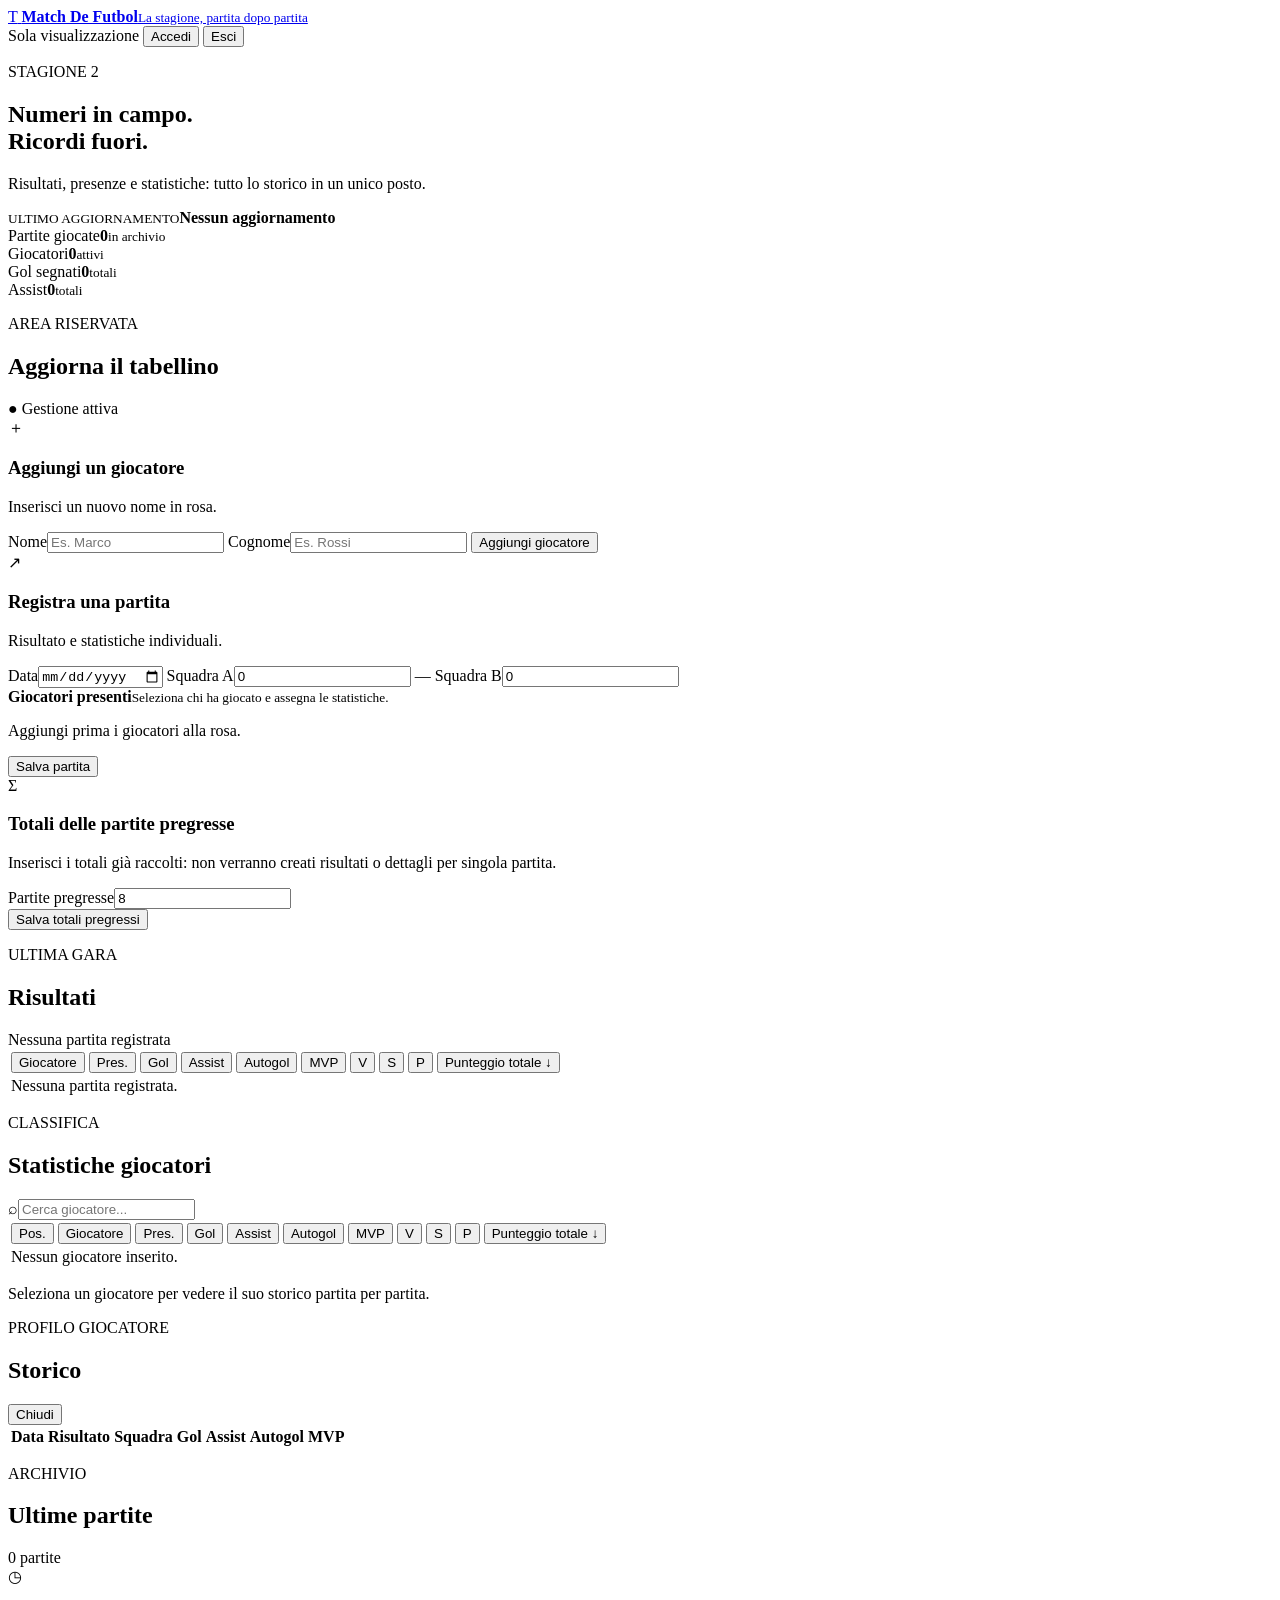
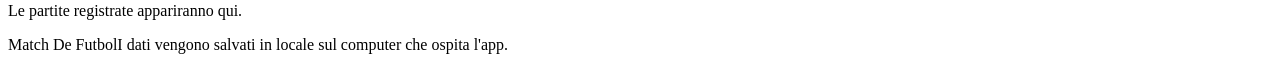
==== Match De Futbol/public/index.html @ 0d7e08cd "Pubblicazione Match De Futbol" ====
<!doctype html>
<html lang="it">
<head>
  <meta charset="utf-8">
  <meta name="viewport" content="width=device-width, initial-scale=1">
  <meta name="theme-color" content="#102a43">
  <title>Tabellino — statistiche partite</title>
  <link rel="stylesheet" href="/style.css">
</head>
<body>
  <header class="topbar">
    <a class="brand" href="/" aria-label="Tabellino, pagina iniziale">
      <span class="brand-mark">T</span>
      <span><strong>Match De Futbol</strong><small>La stagione, partita dopo partita</small></span>
    </a>
    <div class="topbar-actions">
      <span id="access-label" class="access-label">Sola visualizzazione</span>
      <button id="login-open" class="button button-light" type="button">Accedi</button>
      <button id="logout" class="button button-light hidden" type="button">Esci</button>
    </div>
  </header>

  <main class="page">
    <section class="intro">
      <div>
        <p class="eyebrow">STAGIONE 2</p>
        <h1>Numeri in campo.<br><span>Ricordi fuori.</span></h1>
        <p class="intro-copy">Risultati, presenze e statistiche: tutto lo storico in un unico posto.</p>
      </div>
      <div class="update-card">
        <span class="update-dot"></span>
        <div><small>ULTIMO AGGIORNAMENTO</small><strong id="last-updated">Nessun aggiornamento</strong></div>
      </div>
    </section>

    <section class="summary" aria-label="Riepilogo">
      <article class="summary-card"><span>Partite giocate</span><strong id="match-count">0</strong><small>in archivio</small></article>
      <article class="summary-card"><span>Giocatori</span><strong id="player-count">0</strong><small>attivi</small></article>
      <article class="summary-card"><span>Gol segnati</span><strong id="goal-count">0</strong><small>totali</small></article>
      <article class="summary-card"><span>Assist</span><strong id="assist-count">0</strong><small>totali</small></article>
    </section>

    <section id="management" class="management hidden">
      <div class="section-heading">
        <div><p class="eyebrow">AREA RISERVATA</p><h2>Aggiorna il tabellino</h2></div>
        <span class="admin-badge">● Gestione attiva</span>
      </div>
      <div class="manage-grid">
        <form id="player-form" class="panel player-form">
          <div class="panel-heading"><span class="panel-icon">＋</span><div><h3>Aggiungi un giocatore</h3><p>Inserisci un nuovo nome in rosa.</p></div></div>
          <label>Nome<input name="firstName" required maxlength="60" placeholder="Es. Marco"></label>
          <label>Cognome<input name="lastName" required maxlength="60" placeholder="Es. Rossi"></label>
          <button class="button button-primary" type="submit">Aggiungi giocatore</button>
        </form>

        <form id="match-form" class="panel match-form">
          <div class="panel-heading"><span class="panel-icon">↗</span><div><h3>Registra una partita</h3><p>Risultato e statistiche individuali.</p></div></div>
          <div class="score-fields">
            <label>Data<input name="date" type="date" required></label>
            <label>Squadra A<input name="scoreA" type="number" min="0" required value="0" aria-label="Gol squadra A"></label>
            <span class="score-separator">—</span>
            <label>Squadra B<input name="scoreB" type="number" min="0" required value="0" aria-label="Gol squadra B"></label>
          </div>
          <div class="players-heading"><strong>Giocatori presenti</strong><small>Seleziona chi ha giocato e assegna le statistiche.</small></div>
          <div id="entry-list" class="entry-list"><p class="empty-note">Aggiungi prima i giocatori alla rosa.</p></div>
          <button id="save-match" class="button button-primary" type="submit">Salva partita</button>
        </form>
      </div>
      <form id="historical-form" class="panel historical-form">
        <div class="panel-heading"><span class="panel-icon">Σ</span><div><h3>Totali delle partite pregresse</h3><p>Inserisci i totali già raccolti: non verranno creati risultati o dettagli per singola partita.</p></div></div>
        <label class="historical-match-count">Partite pregresse<input name="matchCount" type="number" min="0" step="1" required value="8"></label>
        <div id="historical-list" class="table-wrap historical-table-wrap"></div>
        <button class="button button-primary" type="submit">Salva totali pregressi</button>
      </form>
    </section>

    <section class="content-section">
      <div class="section-heading content-heading">
        <div><p class="eyebrow">ULTIMA GARA</p><h2>Risultati</h2></div>
        <span id="latest-match-caption" class="muted-caption">Nessuna partita registrata</span>
      </div>
      <div class="table-wrap">
        <table id="latest-match-ranking">
          <thead><tr>
            <th scope="col" data-sort="name" aria-sort="none"><button class="sort-button" type="button" data-sort="name">Giocatore<span class="sort-indicator" aria-hidden="true"></span></button></th>
            <th scope="col" data-sort="appearances" aria-sort="none"><button class="sort-button" type="button" data-sort="appearances">Pres.<span class="sort-indicator" aria-hidden="true"></span></button></th>
            <th scope="col" data-sort="goals" aria-sort="none"><button class="sort-button" type="button" data-sort="goals">Gol<span class="sort-indicator" aria-hidden="true"></span></button></th>
            <th scope="col" data-sort="assists" aria-sort="none"><button class="sort-button" type="button" data-sort="assists">Assist<span class="sort-indicator" aria-hidden="true"></span></button></th>
            <th scope="col" data-sort="ownGoals" aria-sort="none"><button class="sort-button" type="button" data-sort="ownGoals">Autogol<span class="sort-indicator" aria-hidden="true"></span></button></th>
            <th scope="col" data-sort="mvp" aria-sort="none"><button class="sort-button" type="button" data-sort="mvp">MVP<span class="sort-indicator" aria-hidden="true"></span></button></th>
            <th scope="col" data-sort="wins" aria-sort="none"><button class="sort-button" type="button" data-sort="wins">V<span class="sort-indicator" aria-hidden="true"></span></button></th>
            <th scope="col" data-sort="losses" aria-sort="none"><button class="sort-button" type="button" data-sort="losses">S<span class="sort-indicator" aria-hidden="true"></span></button></th>
            <th scope="col" data-sort="draws" aria-sort="none"><button class="sort-button" type="button" data-sort="draws">P<span class="sort-indicator" aria-hidden="true"></span></button></th>
            <th scope="col" data-sort="totalScore" aria-sort="descending"><button class="sort-button" type="button" data-sort="totalScore">Punteggio totale<span class="sort-indicator"> ↓</span></button></th>
          </tr></thead>
          <tbody id="latest-match-players"><tr><td class="table-empty" colspan="10">Nessuna partita registrata.</td></tr></tbody>
        </table>
      </div>
    </section>

    <section class="content-section">
      <div class="section-heading content-heading">
        <div><p class="eyebrow">CLASSIFICA</p><h2>Statistiche giocatori</h2></div>
        <label class="search-box"><span aria-hidden="true">⌕</span><input id="player-search" type="search" placeholder="Cerca giocatore..." aria-label="Cerca giocatore"></label>
      </div>
      <div class="table-wrap">
        <table id="players-ranking">
          <thead><tr>
            <th scope="col" data-sort="position" aria-sort="none"><button class="sort-button" type="button" data-sort="position">Pos.<span class="sort-indicator"></span></button></th>
            <th scope="col" data-sort="name" aria-sort="none"><button class="sort-button" type="button" data-sort="name">Giocatore<span class="sort-indicator"></span></button></th>
            <th scope="col" data-sort="appearances" aria-sort="none"><button class="sort-button" type="button" data-sort="appearances">Pres.<span class="sort-indicator"></span></button></th>
            <th scope="col" data-sort="goals" aria-sort="none"><button class="sort-button" type="button" data-sort="goals">Gol<span class="sort-indicator"></span></button></th>
            <th scope="col" data-sort="assists" aria-sort="none"><button class="sort-button" type="button" data-sort="assists">Assist<span class="sort-indicator"></span></button></th>
            <th scope="col" data-sort="ownGoals" aria-sort="none"><button class="sort-button" type="button" data-sort="ownGoals">Autogol<span class="sort-indicator"></span></button></th>
            <th scope="col" data-sort="mvp" aria-sort="none"><button class="sort-button" type="button" data-sort="mvp">MVP<span class="sort-indicator"></span></button></th>
            <th scope="col" data-sort="wins" aria-sort="none"><button class="sort-button" type="button" data-sort="wins">V<span class="sort-indicator"></span></button></th>
            <th scope="col" data-sort="losses" aria-sort="none"><button class="sort-button" type="button" data-sort="losses">S<span class="sort-indicator"></span></button></th>
            <th scope="col" data-sort="draws" aria-sort="none"><button class="sort-button" type="button" data-sort="draws">P<span class="sort-indicator"></span></button></th>
            <th scope="col" data-sort="totalScore" aria-sort="descending"><button class="sort-button" type="button" data-sort="totalScore">Punteggio totale<span class="sort-indicator"> ↓</span></button></th>
            <th scope="col" aria-label="Storico"></th>
          </tr></thead>
          <tbody id="players-table"><tr><td class="table-empty" colspan="12">Nessun giocatore inserito.</td></tr></tbody>
        </table>
      </div>
      <p class="table-hint">Seleziona un giocatore per vedere il suo storico partita per partita.</p>
    </section>

    <section id="player-history" class="content-section hidden">
      <div class="section-heading content-heading">
        <div><p class="eyebrow">PROFILO GIOCATORE</p><h2 id="history-title">Storico</h2></div>
        <button id="close-history" class="button button-quiet" type="button">Chiudi</button>
      </div>
      <div id="history-summary" class="history-summary"></div>
      <div class="table-wrap">
        <table class="history-table">
          <thead><tr><th>Data</th><th>Risultato</th><th>Squadra</th><th>Gol</th><th>Assist</th><th>Autogol</th><th>MVP</th></tr></thead>
          <tbody id="history-table"></tbody>
        </table>
      </div>
    </section>

    <section class="content-section matches-section">
      <div class="section-heading content-heading">
        <div><p class="eyebrow">ARCHIVIO</p><h2>Ultime partite</h2></div>
        <span id="match-caption" class="muted-caption">0 partite</span>
      </div>
      <div id="matches-list" class="matches-list"><div class="empty-state"><span>◷</span><p>Le partite registrate appariranno qui.</p></div></div>
    </section>
  </main>

  <footer><span>Match De Futbol</span><span>I dati vengono salvati in locale sul computer che ospita l'app.</span></footer>

  <dialog id="login-dialog">
    <form id="login-form" class="login-panel">
      <button id="login-close" class="dialog-close" type="button" aria-label="Chiudi">×</button>
      <span class="brand-mark">T</span>
      <p class="eyebrow">AREA RISERVATA</p>
      <h2>Accesso gestione</h2>
      <p>Inserisci la password amministratore per modificare i dati.</p>
      <label>Password<input name="password" type="password" required autocomplete="current-password"></label>
      <p id="login-error" class="error-message" role="alert"></p>
      <button class="button button-primary" type="submit">Accedi</button>
    </form>
  </dialog>
  <div id="toast" class="toast" role="status" aria-live="polite"></div>
  <script src="/app.js" defer></script>
</body>
</html>
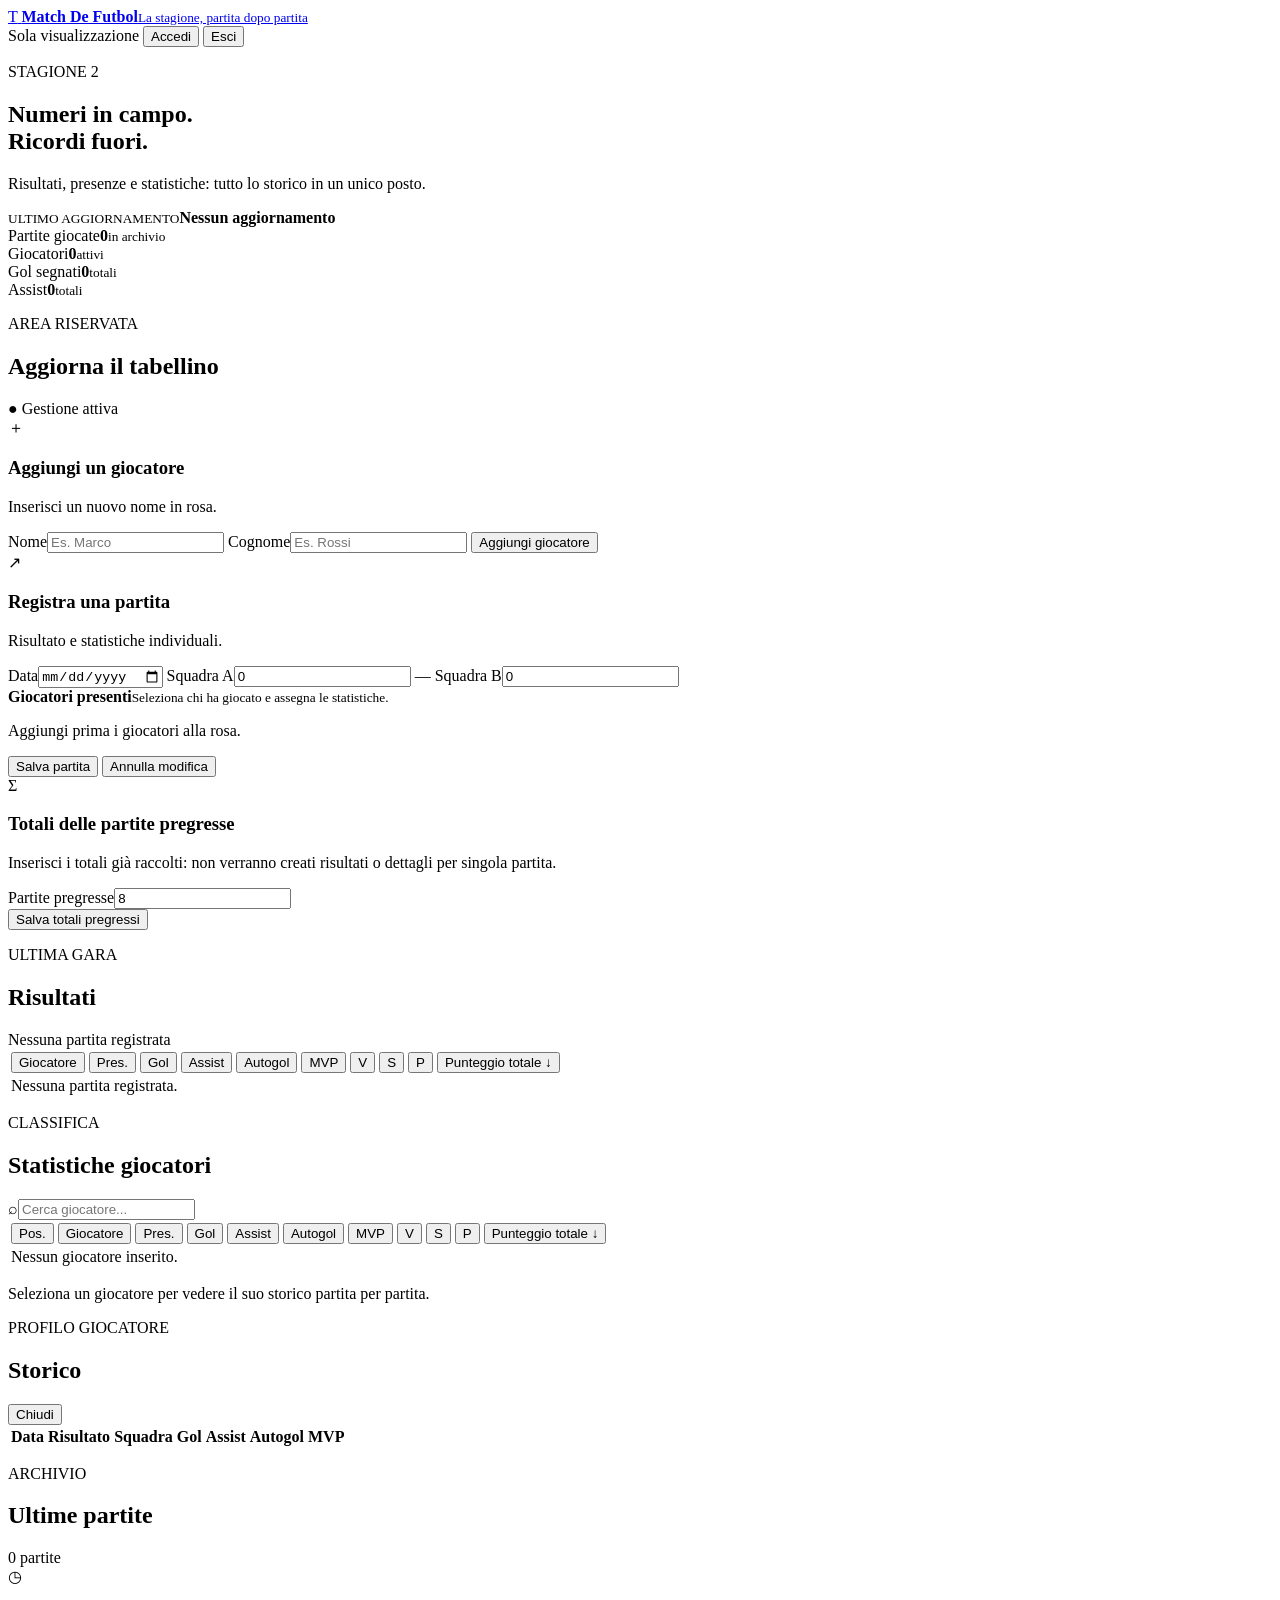
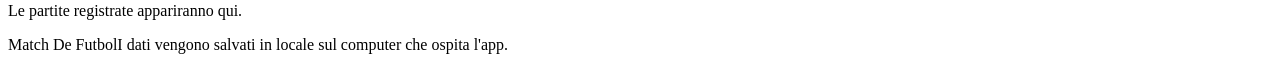
==== commit 53b81a89: "agg app" ====
--- a/Match De Futbol/public/index.html
+++ b/Match De Futbol/public/index.html
@@ -54,7 +54,7 @@
         </form>
 
         <form id="match-form" class="panel match-form">
-          <div class="panel-heading"><span class="panel-icon">↗</span><div><h3>Registra una partita</h3><p>Risultato e statistiche individuali.</p></div></div>
+          <div class="panel-heading"><span class="panel-icon">↗</span><div><h3 id="match-form-title">Registra una partita</h3><p id="match-form-description">Risultato e statistiche individuali.</p></div></div>
           <div class="score-fields">
             <label>Data<input name="date" type="date" required></label>
             <label>Squadra A<input name="scoreA" type="number" min="0" required value="0" aria-label="Gol squadra A"></label>
@@ -63,7 +63,10 @@
           </div>
           <div class="players-heading"><strong>Giocatori presenti</strong><small>Seleziona chi ha giocato e assegna le statistiche.</small></div>
           <div id="entry-list" class="entry-list"><p class="empty-note">Aggiungi prima i giocatori alla rosa.</p></div>
-          <button id="save-match" class="button button-primary" type="submit">Salva partita</button>
+          <div class="match-form-actions">
+            <button id="save-match" class="button button-primary" type="submit">Salva partita</button>
+            <button id="cancel-match-edit" class="button button-quiet hidden" type="button">Annulla modifica</button>
+          </div>
         </form>
       </div>
       <form id="historical-form" class="panel historical-form">
